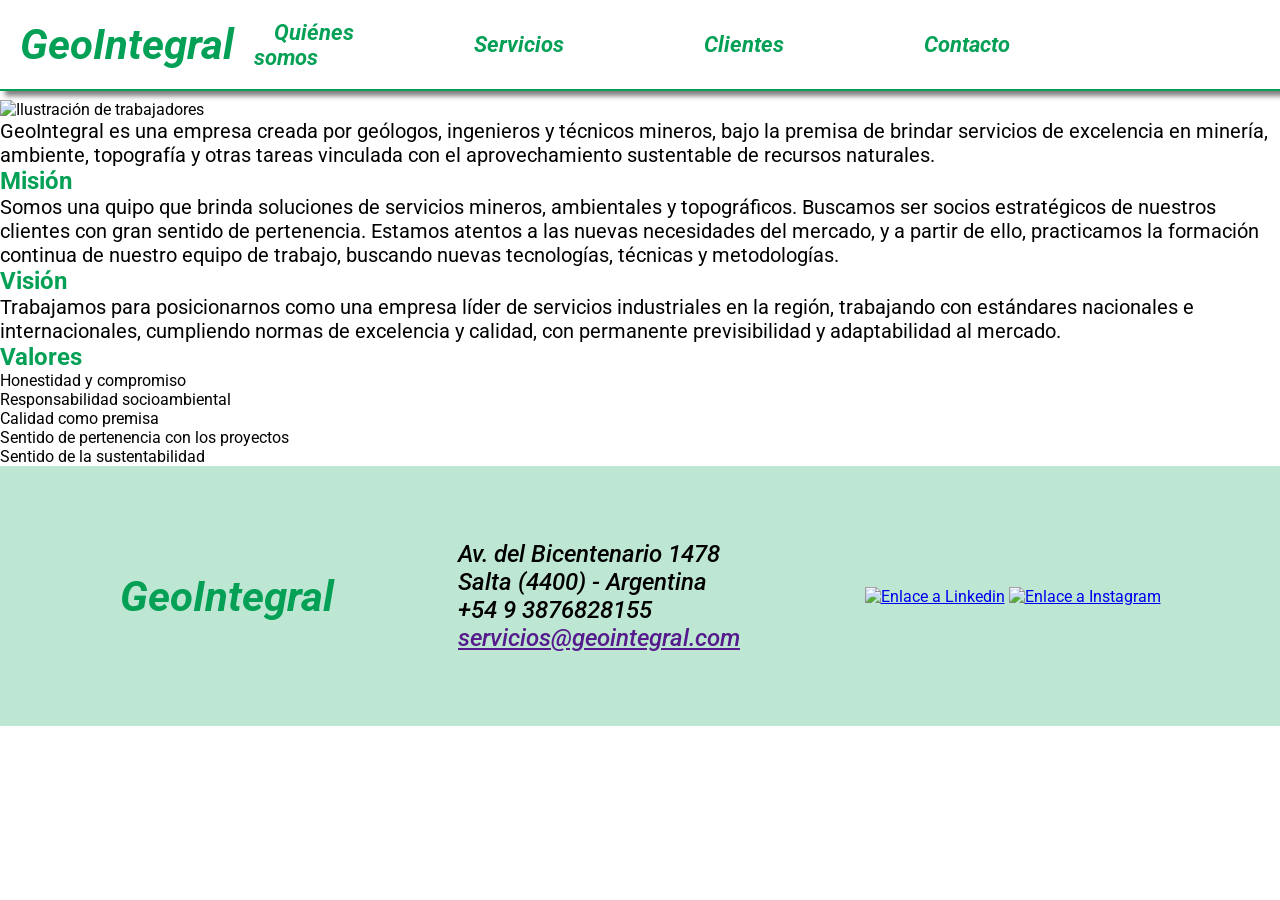
==== pages/quienessomos.html @ df17c5f0 "continuan intentos con grids" ====
<!DOCTYPE html>
<html lang="en">
<head>
    <meta charset="UTF-8">
    <meta name="viewport" content="width=device-width, initial-scale=1.0">
    <title>GeoIntegral</title>
    <link rel="preconnect" href="https://fonts.googleapis.com">
    <link rel="preconnect" href="https://fonts.gstatic.com" crossorigin>
    <link href="https://fonts.googleapis.com/css2?family=Roboto:ital,wght@0,100;0,300;0,400;0,500;0,700;0,900;1,100;1,300;1,400;1,500;1,700;1,900&display=swap" rel="stylesheet">
    
    <link rel="stylesheet" href="../css/styles.css">
</head>
<body>
    <header>
        <a href="../index.html"><p>GeoIntegral</p></a>
        <nav>
            <div>
                <ul class="navbar">
                    <li><a href="#">Quiénes somos</a></li>
                    <li><a href="../pages/servicios.html">Servicios</a></li>
                    <li><a href="../pages/clientes.html">Clientes</a></li>
                    <li><a href="../pages/contacto.html">Contacto</a></li>
                </ul>
            </div>
        </nav>
    </header>  
    <main class="containerqs"> 
        <section class="qsomos">
            <div class="imgqs">
                <img src="../assets/img/ilustrabajadores.png" alt="Ilustración de trabajadores">
            </div>
                <p class="p1">GeoIntegral es una empresa creada por geólogos, ingenieros y técnicos mineros, bajo la premisa de brindar servicios de excelencia en minería, ambiente, topografía y otras tareas vinculada con el aprovechamiento sustentable de recursos naturales.</p> 
        </section>
        <div class="mvv">
            <section>
                <h2 class="tit1">Misión</h2>
                <p class="p2">Somos una quipo que brinda soluciones de servicios mineros, ambientales y topográficos. Buscamos ser socios estratégicos de nuestros clientes con gran sentido de pertenencia. Estamos atentos a las nuevas necesidades del mercado, y a partir de ello, practicamos la formación continua de nuestro equipo de trabajo, buscando nuevas tecnologías, técnicas y metodologías.</p>
            </section>
            <section>
                <h2 class="tit2">Visión</h2>
                <p class="p3">Trabajamos para posicionarnos como una empresa líder de servicios industriales en la región, trabajando con estándares nacionales e internacionales, cumpliendo normas de excelencia y calidad, con permanente previsibilidad y adaptabilidad al mercado. </p>
            </section>
            <section>
                <h2 class="tit3">Valores</h2>
                <div class="valores">
                    <ul>
                        <li>Honestidad y compromiso</li>
                        <li>Responsabilidad socioambiental</li>
                        <li>Calidad como premisa</li>
                        <li>Sentido de pertenencia con los proyectos</li>
                        <li>Sentido de la sustentabilidad</li>
                    </ul>
                </div>
            </section>
        </div>
    </main>
    <footer>
        <p class="logositio">GeoIntegral</p>
        <div>
            <p>Av. del Bicentenario 1478</p>
            <p>Salta (4400) - Argentina</p>
            <p>+54 9 3876828155</p>
            <p><a href="">servicios@geointegral.com</a></p>
        </div>
        <div>
            <a href="http://linkedin.com"><img src="../assets/img/iconlinkedin.png" alt="Enlace a Linkedin"></a>
            <a href="http://instagram.com"><img src="../assets/img/iconinstagram.png" alt="Enlace a Instagram"></a>
        </div>
    </footer>
</body>
</html>
---- css/styles.css ----
*{
    margin: 0;
    padding: 0;
    box-sizing: border-box;
}

body {
    font-family: "Roboto", sans-serif;
}

.navbar{
    display: flex;
    flex-direction: row;
    align-items: center;
    gap: 100px;
    margin-right: 250px;
}

header {
    display: flex; flex-direction: row;
    align-items: center; justify-content: space-between;
    border-bottom: 2px solid #03A055;
    margin-bottom: 20px;
    position: fixed; top: 0; width: 100%;
    background-color: white;
    box-shadow: 5px 5px 5px 0 gray;
}

main{
    padding-top: 100px;
}

header a {
    list-style: none;
    text-decoration: none;
    color: #03A055;
    font-style: italic;
    font-weight: bold; font-size: 42px;
    margin: 20px;
}

.navbar li{
    list-style: none;
    text-decoration: none;
}

.navbar li a{
    color:#03A055; font-size: 22px;
    font-weight: light;
}

footer {
    display: flex;
    flex-direction: row;
    flex-wrap: wrap;
    align-items: center;
    justify-content: space-evenly;
    height: 260px;
    background-color: #03a05441;
    gap: 5px;
}

footer div p{
    font-size: 24px;
    font-style: italic; font-weight: 500;
}

.logositio {
    color: #03A055; font-style: italic;
    font-size: 42px; font-weight: bold;
}

.mainindex{
    display: flex;
    flex-direction: column;
    align-items: center;
}

.intro {
    border-bottom: 2px solid #03A055;
}

.secciones section {
    padding-top: 45px;
    border-bottom: 2px solid #03A055;
}

.bottomsection {
    padding-top: 45px;
    border-bottom: 2px solid #03A055;
    margin-bottom: 30px;
}

section h2 {
    color: #03A055; font-size: 24px;
    font-weight: bold;
}

section p {
    font-size: 20px;
    display: flex;
    flex-direction: row;
    justify-content: center;
}

.mainservicios{
    display: flex;
    flex-direction: row;
    justify-content: space-evenly;
    flex-wrap: wrap;
    margin: 100px 0;
}

.card{
    display: flex;
    flex-direction: column;
    align-items: center;
    justify-content: space-around;
    height: 442px; width: 219px;
    border: 2px solid #03A055;
    border-radius: 16px;
    box-shadow: 5px 5px 5px  gray;
}

#subt1{
    text-align: center;
}

#subt2{
    text-align: center;
}

.card ul{
    display: flex;
    flex-direction: column;
    gap: 10px;
    padding-left: 25px;
}

.card ul li {
    font-size: 18px;
    font-weight: 500;
}

.containerqs{
    display: grid;
}

button {
    padding: 10px;
    background-color: #03a05470;
    border: none; border-radius: 16px;
    margin-bottom: 25px;
    font-weight: bold;
}

.cardcontainer{
    display: grid;
    grid-template: repeat(2, 300px) / repeat(5,200px);
    height: 100vh;
    row-gap: 20px;
    column-gap: 20px;
    justify-content: center;
    margin-top: 10px;
}

.cardcontainer article{
    width: 200px;
    height: 300px;
    border: 1px solid green;
    border-radius: 8px;
    box-shadow: 5px 5px 5px gray;
    display: flex;
    flex-direction: column;
    justify-content: space-around;
    align-items: center;
}
.cardcontainer article:hover{
    border: 3px solid black;
}

.cardcontainer article div{
    width: 100%;
    height: 60%;
    display: flex;
    flex-direction: column;
    align-items: center;
}

.cardcontainer article div img{
    width: 90%;
    height: 90%;
    border-radius: 16px;
    object-fit: contain;
}

.cardcontainer article a{
    text-align: center;
    text-decoration: none;
    font-size: 24px;
}

.txtclientes{
    text-align: center;
    font-size: 24px;
    margin-top: 15px;
}


form{
    display: flex;
    flex-direction: column;
    flex-shrink: unset;
    width: 500px;
    margin: 0 200px 200px 700px
}

form label{
    padding-top: 20px;
}

form input{
    border-color: #03A055;
}

textarea{
    border-color: #03A055;
}

form div input {
    padding: 10px;
    background-color: #03a05470;
    border: none; border-radius: 16px;
    margin-top: 25px;margin-bottom: 25px;
}
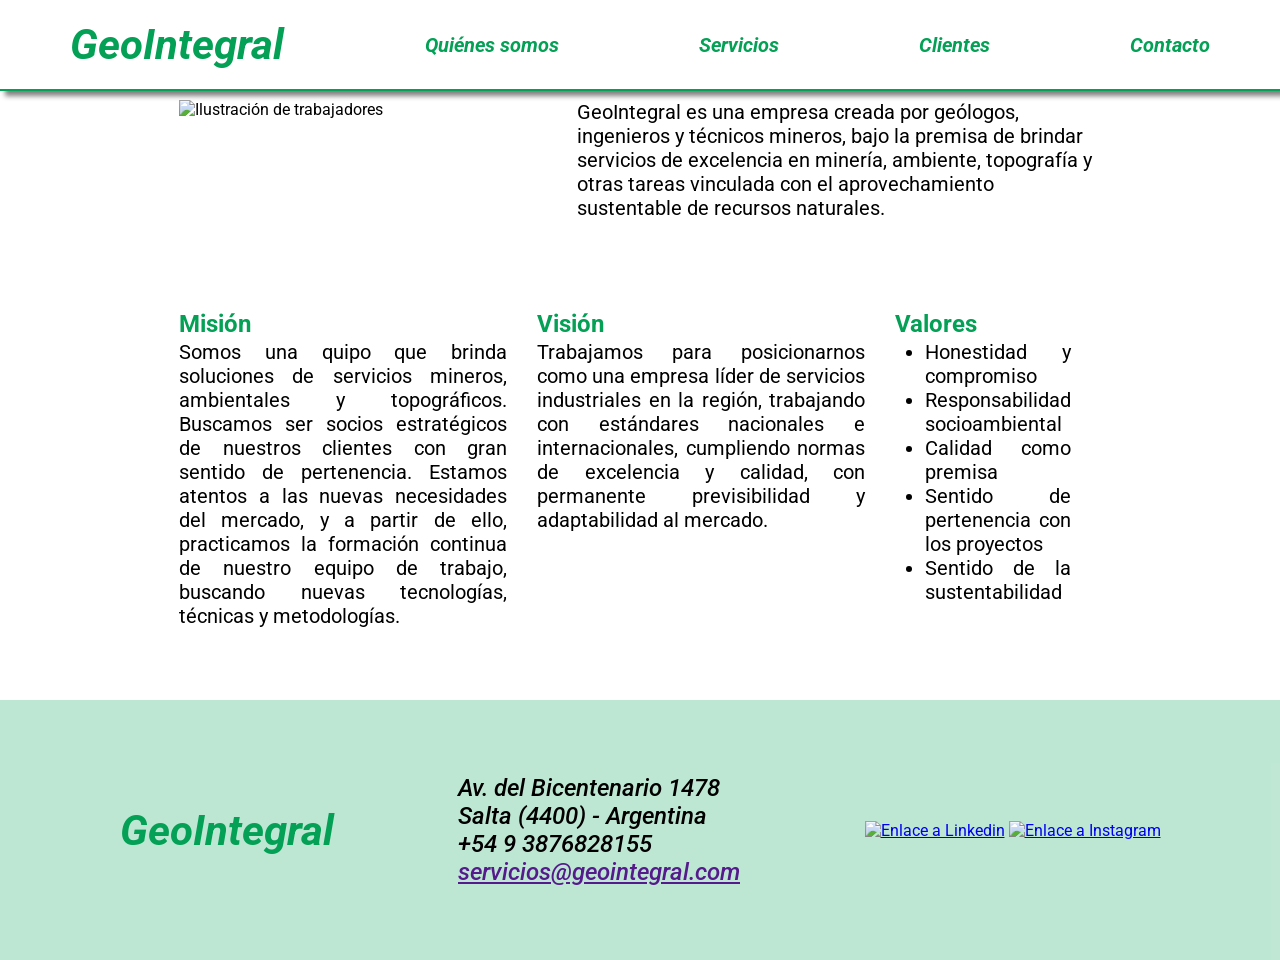
==== commit 9a40fe0c: "grids en quienes somos y clientes" ====
--- a/pages/quienessomos.html
+++ b/pages/quienessomos.html
@@ -16,43 +16,31 @@
         <nav>
             <div>
                 <ul class="navbar">
-                    <li><a href="#">Quiénes somos</a></li>
+                    <li><a href="../pages/quienessomos.html">Quiénes somos</a></li>
                     <li><a href="../pages/servicios.html">Servicios</a></li>
-                    <li><a href="../pages/clientes.html">Clientes</a></li>
+                    <li><a href="#">Clientes</a></li>
                     <li><a href="../pages/contacto.html">Contacto</a></li>
                 </ul>
             </div>
         </nav>
     </header>  
     <main class="containerqs"> 
-        <section class="qsomos">
-            <div class="imgqs">
-                <img src="../assets/img/ilustrabajadores.png" alt="Ilustración de trabajadores">
-            </div>
-                <p class="p1">GeoIntegral es una empresa creada por geólogos, ingenieros y técnicos mineros, bajo la premisa de brindar servicios de excelencia en minería, ambiente, topografía y otras tareas vinculada con el aprovechamiento sustentable de recursos naturales.</p> 
-        </section>
-        <div class="mvv">
-            <section>
-                <h2 class="tit1">Misión</h2>
-                <p class="p2">Somos una quipo que brinda soluciones de servicios mineros, ambientales y topográficos. Buscamos ser socios estratégicos de nuestros clientes con gran sentido de pertenencia. Estamos atentos a las nuevas necesidades del mercado, y a partir de ello, practicamos la formación continua de nuestro equipo de trabajo, buscando nuevas tecnologías, técnicas y metodologías.</p>
-            </section>
-            <section>
-                <h2 class="tit2">Visión</h2>
-                <p class="p3">Trabajamos para posicionarnos como una empresa líder de servicios industriales en la región, trabajando con estándares nacionales e internacionales, cumpliendo normas de excelencia y calidad, con permanente previsibilidad y adaptabilidad al mercado. </p>
-            </section>
-            <section>
-                <h2 class="tit3">Valores</h2>
-                <div class="valores">
-                    <ul>
-                        <li>Honestidad y compromiso</li>
-                        <li>Responsabilidad socioambiental</li>
-                        <li>Calidad como premisa</li>
-                        <li>Sentido de pertenencia con los proyectos</li>
-                        <li>Sentido de la sustentabilidad</li>
-                    </ul>
-                </div>
-            </section>
+        <div class="imgqs">
+            <img src="../assets/img/ilustrabajadores.png" alt="Ilustración de trabajadores">
         </div>
+        <p class="p1">GeoIntegral es una empresa creada por geólogos, ingenieros y técnicos mineros, bajo la premisa de brindar servicios de excelencia en minería, ambiente, topografía y otras tareas vinculada con el aprovechamiento sustentable de recursos naturales.</p> 
+        <h2 class="tit1">Misión</h2>
+        <p class="p2">Somos una quipo que brinda soluciones de servicios mineros, ambientales y topográficos. Buscamos ser socios estratégicos de nuestros clientes con gran sentido de pertenencia. Estamos atentos a las nuevas necesidades del mercado, y a partir de ello, practicamos la formación continua de nuestro equipo de trabajo, buscando nuevas tecnologías, técnicas y metodologías.</p>
+        <h2 class="tit2">Visión</h2>
+        <p class="p3">Trabajamos para posicionarnos como una empresa líder de servicios industriales en la región, trabajando con estándares nacionales e internacionales, cumpliendo normas de excelencia y calidad, con permanente previsibilidad y adaptabilidad al mercado. </p>
+        <h2 class="tit3">Valores</h2>
+        <ul class="valores">
+            <li>Honestidad y compromiso</li>
+            <li>Responsabilidad socioambiental</li>
+            <li>Calidad como premisa</li>
+            <li>Sentido de pertenencia con los proyectos</li>
+            <li>Sentido de la sustentabilidad</li>
+        </ul>
     </main>
     <footer>
         <p class="logositio">GeoIntegral</p>
--- a/css/styles.css
+++ b/css/styles.css
@@ -11,14 +11,16 @@
 .navbar{
     display: flex;
     flex-direction: row;
+    justify-content: space-around;
     align-items: center;
     gap: 100px;
-    margin-right: 250px;
+    
 }
 
 header {
     display: flex; flex-direction: row;
-    align-items: center; justify-content: space-between;
+    align-items: center; 
+    justify-content: space-around;
     border-bottom: 2px solid #03A055;
     margin-bottom: 20px;
     position: fixed; top: 0; width: 100%;
@@ -45,7 +47,7 @@
 }
 
 .navbar li a{
-    color:#03A055; font-size: 22px;
+    color:#03A055; font-size: 20px;
     font-weight: light;
 }
 
@@ -144,6 +146,75 @@
 
 .containerqs{
     display: grid;
+    grid-template-columns: repeat(7, 1fr);
+    grid-template-rows: repeat(6, 100px);
+}
+
+.imgqs{
+    grid-column: 2 / 4;
+    grid-row: 1 / 3;
+    
+}
+
+.imgqs img{
+    width: 100%;
+    height: 100%;
+    object-fit: contain;
+}
+
+.p1{
+    grid-column: 4 / 7;
+    grid-row: 1 / 2;
+    padding-left: 40px;
+    font-size: 20px;
+}
+
+.tit1{
+    grid-column: 2/4;
+    grid-row: 3/4;
+    font-size: 24px; font-weight: bold;
+    color: #03A055;
+    padding-top: 10px;
+}
+
+.tit2{
+    grid-column: 4/5;
+    grid-row: 3/4;
+    font-size: 24px; font-weight: bold;
+    color: #03A055;
+    padding-top: 10px;
+}
+
+.tit3{
+    grid-column: 6/7;
+    grid-row: 3/4;
+    font-size: 24px; font-weight: bold;
+    color: #03A055;
+    padding-top: 10px;
+}
+
+.p2{
+    grid-column: 2/4;
+    grid-row: 3/7;
+    padding: 40px 30px 30px 0;
+    text-align: justify;
+    font-size: 20px;
+}
+
+.p3{
+    grid-column: 4/6;
+    grid-row: 3/7;
+    padding: 40px 30px 30px 0;
+    text-align: justify;
+    font-size: 20px;
+}
+
+.valores{
+    grid-column: 6/7;
+    grid-row: 3/7;
+    padding: 40px 30px 30px 30px;
+    text-align: justify;
+    font-size: 20px;
 }
 
 button {
